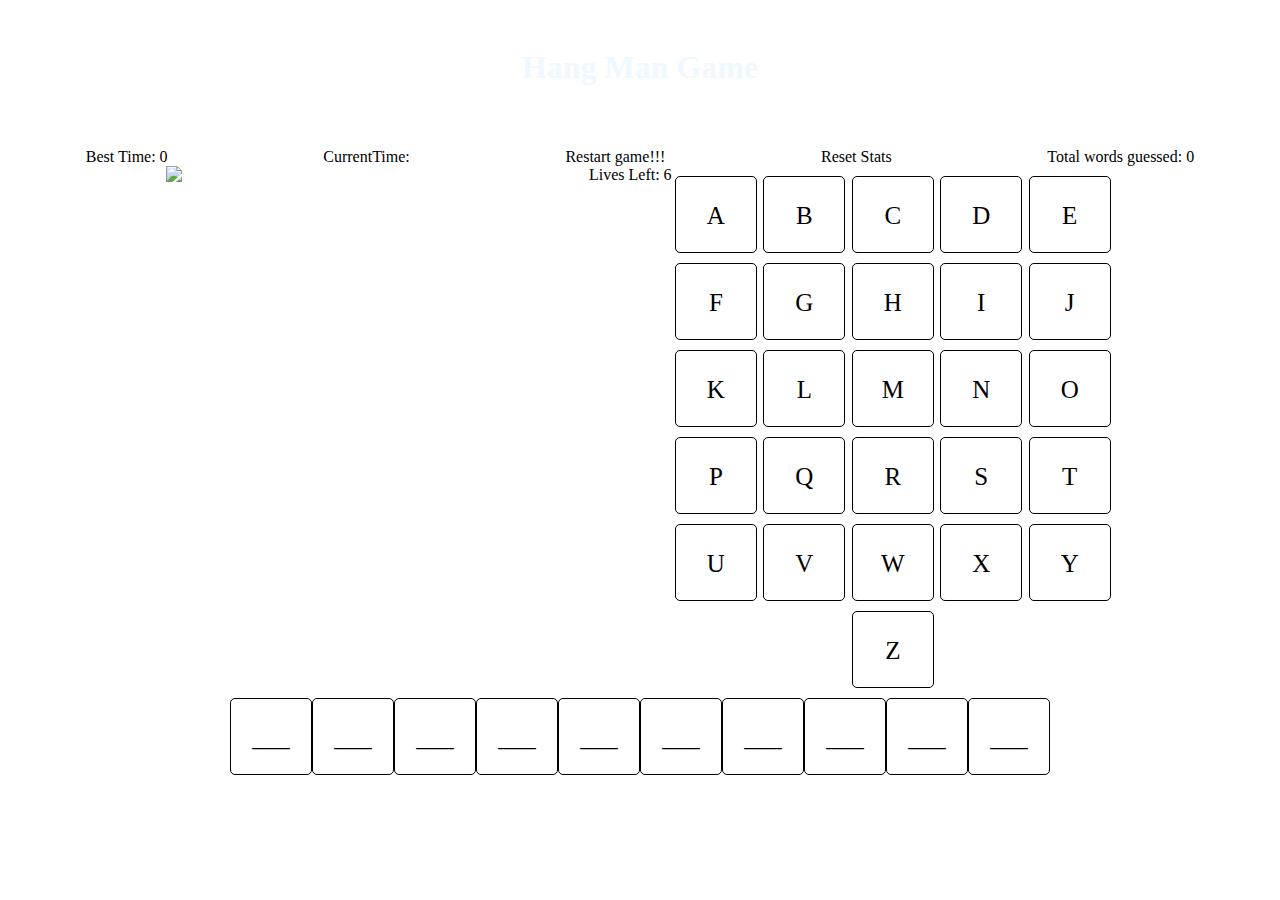
==== index.html @ 9f9452f3 "game logic fully implemented" ====
<!DOCTYPE html>
<html lang="en">
<head>
    <meta charset="UTF-8">
    <meta name="viewport" content="width=device-width, initial-scale=1.0">
    <title>Hangman</title>
    <link rel="stylesheet" href="style.css">
    <script src="./index.js" defer></script>
    <script src="animate.js" defer></script>
</head>
<body>
    <div id="header">
        <h1>Hang Man Game</h1>
    </div>
    <div id="content">
        <div id="c1">
        <div> Best Time: 0</div>
        <div> CurrentTime: </div>
        <div> Restart game!!! </div>
        <div> Reset Stats </div>
        <div id="totalWordsguessed"> Total words guessed: </div>
    </div>
    <div id="c2">
        <div id ="hangman">
            <span id="life">Lives Left: 6</span>

                <img id="source" src="" >
                
              
        </div>
        <div id="charbox"></div>
    </div>
    <div id = "c3"> 
        <div id="guessbox">

        </div>
    </div>
    </div>
    <div id="id01" class="modal">

        <div class="modal-content" >
          <div class="container">
            <h1 id="modalmessage" ></h1>
            <p>Do you want to play again?</p>
            <div class="clearfix">
              <button type="button" onclick="restartgame()" class="deletebtn">Delete</button>
            </div>
          </div>
        </div>
      </div>
</body>
</html>
---- style.css ----
#header{
    background-image: url("https://images.assetsdelivery.com/compings_v2/sudowoodo/sudowoodo1606/sudowoodo160600025.jpg");
    width: 100%;
    height: 100px;
    color: aliceblue;
    text-align: center;
    padding: 20px 0px;
}
#c1{
    display: flex;
    justify-content: space-around;
}
#c2{
    display: flex;
    justify-content: center;
}
#hangman{
    width: 40%;
}
#life{
    float: right;
}
#charbox{
    width:35%;
    display: flex;
    justify-content: space-around;
    flex-wrap: wrap;
    
}
.char{
    width: 80px;
    height: 50px;
    padding-top: 25px;
    margin-top: 10px;
    font-size: 25px;
    text-align: center;
    border: 1.5px solid black;
    border-radius: 5px;
    cursor: pointer;
}

#guessbox{
    display: flex;
    justify-content: center;
}

.guess{
    width: 80px;
    height: 50px;
    padding-top: 25px;
    margin-top: 10px;
    font-size: 25px;
    text-align: center;
    border: 1.5px solid black;
    border-radius: 5px;
}
.wrong{
    background-color: crimson;
    cursor: not-allowed;
}
.right{
    background-color: darkgreen;
    cursor: not-allowed;
}








button {
    background-color: #4CAF50;
    color: white;
    padding: 14px 20px;
    margin: 8px 0;
    border: none;
    cursor: pointer;
    width: 100%;
    opacity: 0.9;
  }
  
  button:hover {
    opacity:1;
  }
  
   .deletebtn {
    float: left;
    width: 50%;
  }
  
  
  .deletebtn {
    background-color: #f44336;
  }
  
  
  .container {
    padding: 16px;
    text-align: center;
  }
  
  .modal {
    display: none; /* Hidden by default */
    position: fixed; /* Stay in place */
    z-index: 1; /* Sit on top */
    left: 0;
    top: 0;
    width: 100%; /* Full width */
    height: 100%; /* Full height */
    overflow: auto; /* Enable scroll if needed */
    padding-top: 50px;
  }
  
  .modal-content {
    background-color: #fefefe;
    margin: 5% auto 15% auto; /* 5% from the top, 15% from the bottom and centered */
    border: 1px solid #888;
    width: 80%; /* Could be more or less, depending on screen size */
  }
  
  /* Style the horizontal ruler */
  hr {
    border: 1px solid #f1f1f1;
    margin-bottom: 25px;
  }
   
  /* The Modal Close Button (x) */
  .close {
    position: absolute;
    right: 35px;
    top: 15px;
    font-size: 40px;
    font-weight: bold;
    color: #f1f1f1;
  }
  
  .close:hover,
  .close:focus {
    color: #f44336;
    cursor: pointer;
  }
  
  /* Clear floats */
  .clearfix::after {
    content: "";
    clear: both;
    display: table;
  }
  
  /* Change styles for cancel button and delete button on extra small screens */
  @media screen and (max-width: 300px) {
    .cancelbtn, .deletebtn {
       width: 100%;
    }
  }
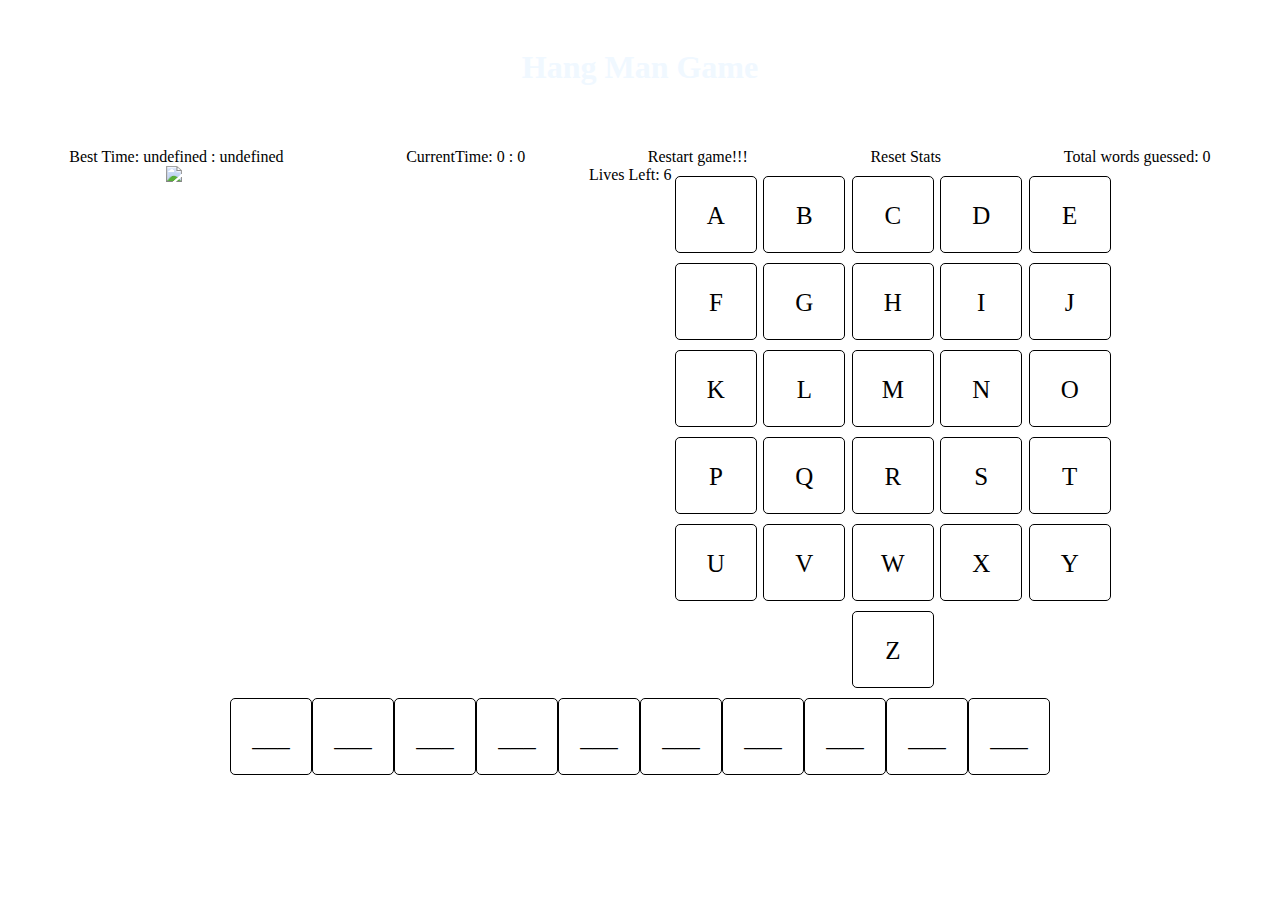
==== commit 037970e2: "storing game stats in local storage" ====
--- a/index.html
+++ b/index.html
@@ -14,8 +14,8 @@
     </div>
     <div id="content">
         <div id="c1">
-        <div> Best Time: 0</div>
-        <div> CurrentTime: </div>
+        <div id="besttime"> Best Time: 0</div>
+        <div id="currenttime"> CurrentTime: </div>
         <div> Restart game!!! </div>
         <div> Reset Stats </div>
         <div id="totalWordsguessed"> Total words guessed: </div>
@@ -43,7 +43,7 @@
             <h1 id="modalmessage" ></h1>
             <p>Do you want to play again?</p>
             <div class="clearfix">
-              <button type="button" onclick="restartgame()" class="deletebtn">Delete</button>
+              <button type="button" onclick="restartgame()" class="deletebtn">PLAY AGAIN</button>
             </div>
           </div>
         </div>
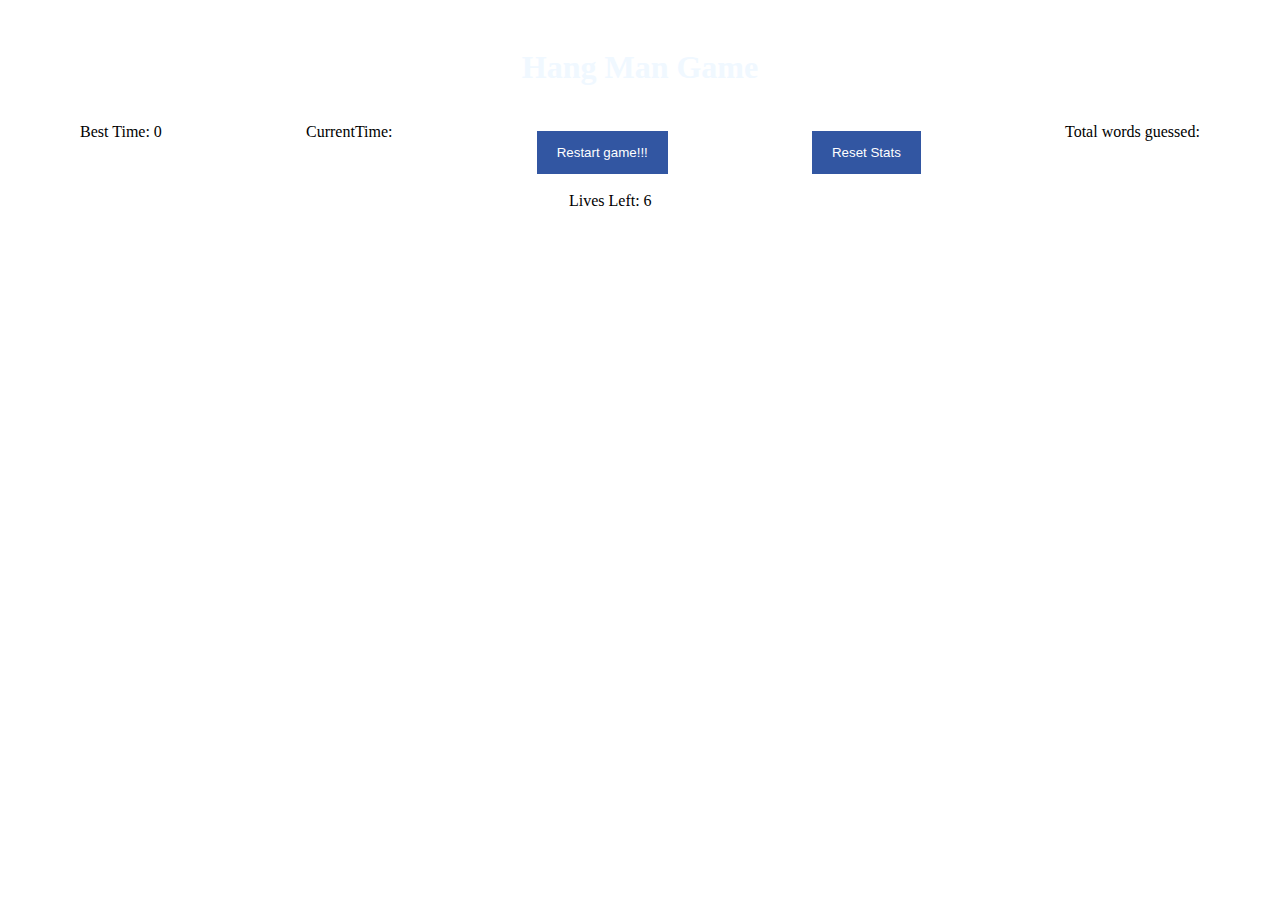
==== commit a255bc2d: "styled for mobile" ====
--- a/index.html
+++ b/index.html
@@ -6,7 +6,7 @@
     <title>Hangman</title>
     <link rel="stylesheet" href="style.css">
     <script src="./index.js" defer></script>
-    <script src="animate.js" defer></script>
+    
 </head>
 <body>
     <div id="header">
@@ -16,8 +16,8 @@
         <div id="c1">
         <div id="besttime"> Best Time: 0</div>
         <div id="currenttime"> CurrentTime: </div>
-        <div> Restart game!!! </div>
-        <div> Reset Stats </div>
+        <div> <button onclick="restartgame()">Restart game!!!</button>  </div>
+        <div> <button onclick="resetstats()"> Reset Stats </button>   </div>
         <div id="totalWordsguessed"> Total words guessed: </div>
     </div>
     <div id="c2">
@@ -43,7 +43,7 @@
             <h1 id="modalmessage" ></h1>
             <p>Do you want to play again?</p>
             <div class="clearfix">
-              <button type="button" onclick="restartgame()" class="deletebtn">PLAY AGAIN</button>
+              <button type="button" onclick="restartgamemodal()" class="deletebtn">PLAY AGAIN</button>
             </div>
           </div>
         </div>
--- a/style.css
+++ b/style.css
@@ -1,7 +1,7 @@
 #header{
     background-image: url("https://images.assetsdelivery.com/compings_v2/sudowoodo/sudowoodo1606/sudowoodo160600025.jpg");
     width: 100%;
-    height: 100px;
+    height: 75px;
     color: aliceblue;
     text-align: center;
     padding: 20px 0px;
@@ -19,6 +19,7 @@
 }
 #life{
     float: right;
+    padding: 10px 20px 0px 0px;
 }
 #charbox{
     width:35%;
@@ -71,7 +72,7 @@
 
 
 button {
-    background-color: #4CAF50;
+    background-color: #1c4498;
     color: white;
     padding: 14px 20px;
     margin: 8px 0;
@@ -85,14 +86,11 @@
     opacity:1;
   }
   
-   .deletebtn {
-    float: left;
-    width: 50%;
-  }
+ 
   
   
   .deletebtn {
-    background-color: #f44336;
+    background-color: #1c4498;
   }
   
   
@@ -150,8 +148,33 @@
   }
   
   /* Change styles for cancel button and delete button on extra small screens */
-  @media screen and (max-width: 300px) {
+  @media screen and (max-width: 450px) {
     .cancelbtn, .deletebtn {
        width: 100%;
     }
+    #c2{
+        flex-direction: column;
+    }
+    .char{
+        width: 35px;
+        height: 30px;
+        padding-top: 1px;
+    }
+    .guess{
+        width: 35px;
+        height: 30px;
+        padding-bottom: 3px;
+        padding-top: 1px;
+    }
+    #charbox{
+        width:100%;
+    }
+    html, body {
+        margin: 0;
+         height: 100%; 
+        overscroll-behavior: contain;}
+    img{
+        height: 370px;
+    }
+
   }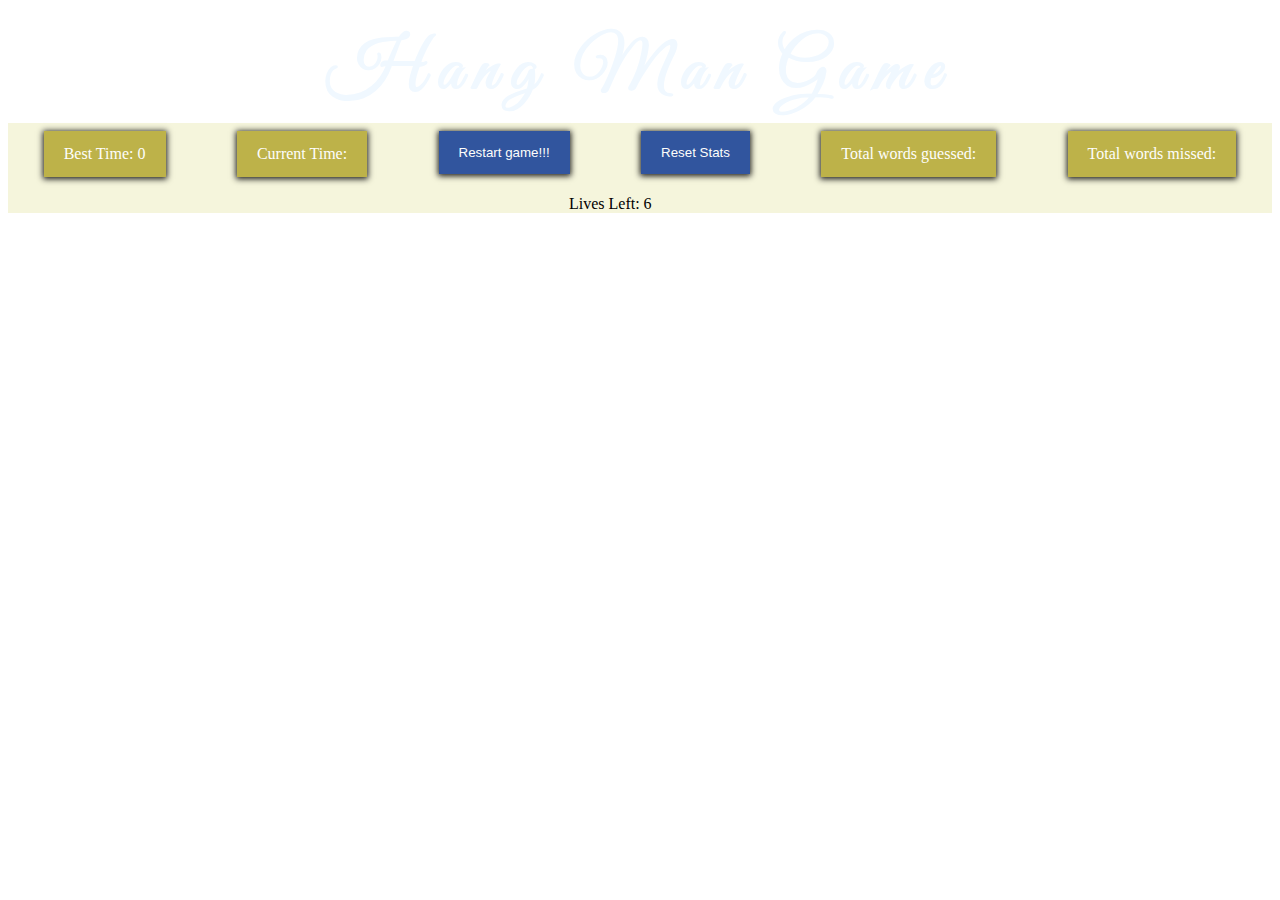
==== commit c0e5322c: "sounds added, UI minor fix, mobile view improved" ====
--- a/index.html
+++ b/index.html
@@ -4,21 +4,27 @@
     <meta charset="UTF-8">
     <meta name="viewport" content="width=device-width, initial-scale=1.0">
     <title>Hangman</title>
+    <link href="https://fonts.googleapis.com/css2?family=Great+Vibes&display=swap" rel="stylesheet">
     <link rel="stylesheet" href="style.css">
     <script src="./index.js" defer></script>
     
 </head>
 <body>
+    <audio id="myAudio">
+        <source src="laser.mp3" type="audio/mp3">
+        Your browser does not support the audio element.
+      </audio>
     <div id="header">
         <h1>Hang Man Game</h1>
     </div>
     <div id="content">
         <div id="c1">
-        <div id="besttime"> Best Time: 0</div>
-        <div id="currenttime"> CurrentTime: </div>
-        <div> <button onclick="restartgame()">Restart game!!!</button>  </div>
-        <div> <button onclick="resetstats()"> Reset Stats </button>   </div>
+        <div id="besttime">Best Time: 0</div>
+        <div id="currenttime">Current Time: </div>
+        <div> <button onclick="restartgame()">Restart game!!!</button></div>
+        <div> <button onclick="resetstats()"> Reset Stats </button></div>
         <div id="totalWordsguessed"> Total words guessed: </div>
+        <div id="totalWordsmissed">Total words missed: </div>
     </div>
     <div id="c2">
         <div id ="hangman">
--- a/style.css
+++ b/style.css
@@ -27,6 +27,16 @@
     justify-content: space-around;
     flex-wrap: wrap;
     
+}
+#content{
+    background-color: beige;
+}
+h1{
+    font-family: 'Great Vibes', cursive;
+    margin: 0px;
+    letter-spacing: 12px;
+    font-size: 70px;
+    font-weight: 900;
 }
 .char{
     width: 80px;
@@ -65,7 +75,15 @@
 }
 
 
-
+#besttime,#currenttime,#totalWordsguessed,#totalWordsmissed{
+    background-color: #b8ab3a;
+    color: white;
+    padding: 14px 20px;
+    margin: 8px 0;
+    border: none;
+    opacity: 0.9;
+    box-shadow: 0px 1px 6px 1px black;
+}
 
 
 
@@ -80,13 +98,12 @@
     cursor: pointer;
     width: 100%;
     opacity: 0.9;
+    box-shadow: 0px 1px 6px 1px black;
   }
   
   button:hover {
     opacity:1;
   }
-  
- 
   
   
   .deletebtn {
@@ -115,7 +132,8 @@
     background-color: #fefefe;
     margin: 5% auto 15% auto; /* 5% from the top, 15% from the bottom and centered */
     border: 1px solid #888;
-    width: 80%; /* Could be more or less, depending on screen size */
+     /* Could be more or less, depending on screen size */
+    width: 30%
   }
   
   /* Style the horizontal ruler */
@@ -146,6 +164,9 @@
     clear: both;
     display: table;
   }
+  img{
+    height: 420px;
+}
   
   /* Change styles for cancel button and delete button on extra small screens */
   @media screen and (max-width: 450px) {
@@ -175,6 +196,16 @@
         overscroll-behavior: contain;}
     img{
         height: 370px;
+        padding: 0px 46px;
+    }
+    .modal-content{
+        width: 80%;
+    }
+    h1{
+        font-size: 34px;
+    }
+    #c1{
+        flex-direction: column;
     }
 
   }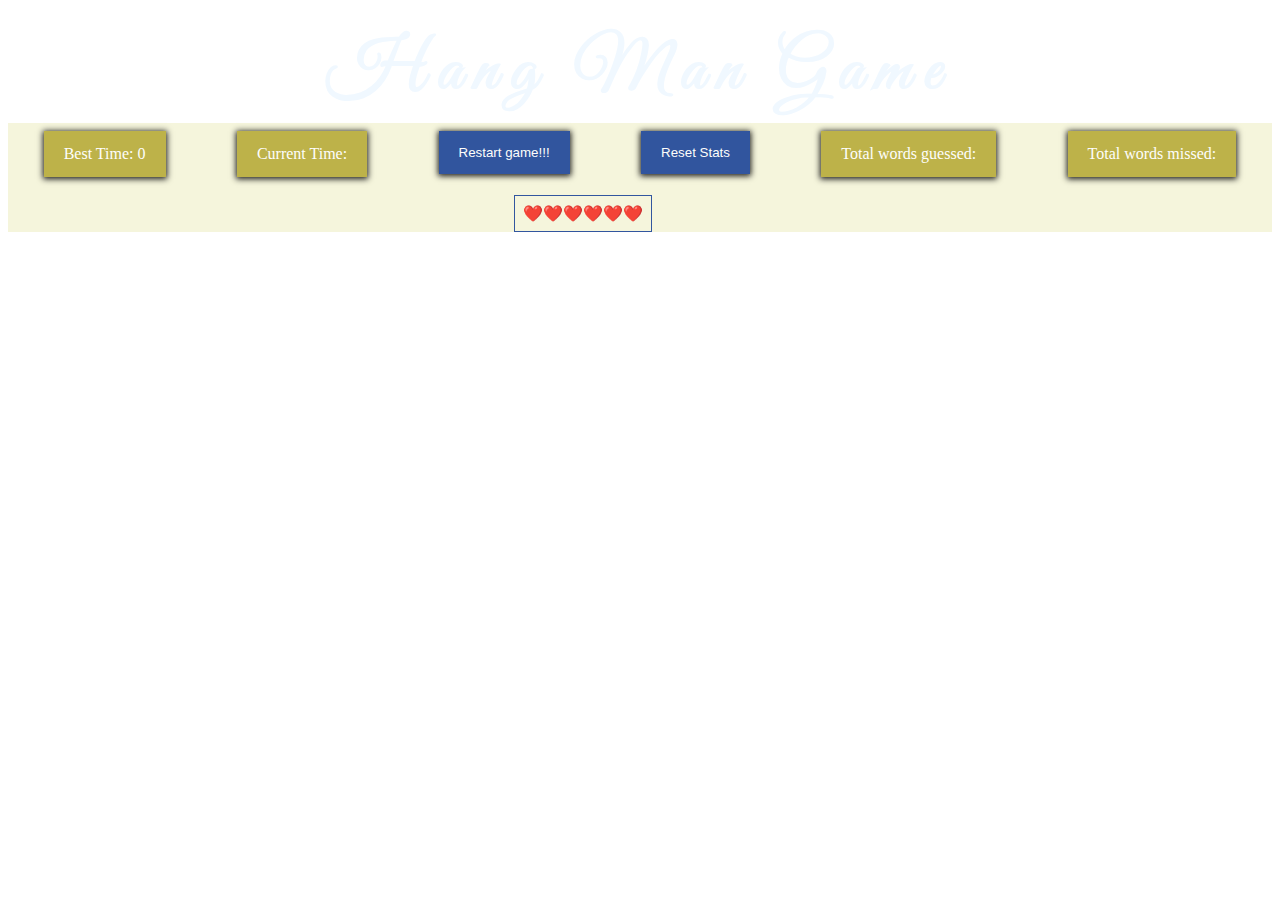
==== commit 8cec4d3a: "Sounds effect for win and lose events" ====
--- a/index.html
+++ b/index.html
@@ -3,7 +3,29 @@
 <head>
     <meta charset="UTF-8">
     <meta name="viewport" content="width=device-width, initial-scale=1.0">
-    <title>Hangman</title>
+<!-- HTML Meta Tags -->
+<title>Hangman Game</title>
+<meta name="description" content="Hangman is a paper and pencil guessing game for two or more players. One player thinks of a word, phrase or sentence and the other tries to guess it by suggesting letters within a certain number of guesses.">
+
+<!-- Google / Search Engine Tags -->
+<meta itemprop="name" content="Hangman Game">
+<meta itemprop="description" content="Hangman is a paper and pencil guessing game for two or more players. One player thinks of a word, phrase or sentence and the other tries to guess it by suggesting letters within a certain number of guesses.">
+<meta itemprop="image" content="http://www.proprofs.com/games/word-games/hangman/image/Fifth.png">
+
+<!-- Facebook Meta Tags -->
+<meta property="og:url" content="https://hangman-arvindh.netlify.app">
+<meta property="og:type" content="website">
+<meta property="og:title" content="Hangman Game">
+<meta property="og:description" content="Hangman is a paper and pencil guessing game for two or more players. One player thinks of a word, phrase or sentence and the other tries to guess it by suggesting letters within a certain number of guesses.">
+<meta property="og:image" itemprop="image" content="http://www.proprofs.com/games/word-games/hangman/image/Fifth.png">
+
+<!-- Twitter Meta Tags -->
+<meta name="twitter:card" content="summary_large_image">
+<meta name="twitter:title" content="Hangman Game">
+<meta name="twitter:description" content="Hangman is a paper and pencil guessing game for two or more players. One player thinks of a word, phrase or sentence and the other tries to guess it by suggesting letters within a certain number of guesses.">
+<meta name="twitter:image" content="http://www.proprofs.com/games/word-games/hangman/image/Fifth.png">
+
+
     <link href="https://fonts.googleapis.com/css2?family=Great+Vibes&display=swap" rel="stylesheet">
     <link rel="stylesheet" href="style.css">
     <script src="./index.js" defer></script>
@@ -12,8 +34,14 @@
 <body>
     <audio id="myAudio">
         <source src="laser.mp3" type="audio/mp3">
-        Your browser does not support the audio element.
       </audio>
+      <audio id="myAudio1">
+        <source src="fail-trombone-02.mp3" type="audio/mp3">
+      </audio>
+      <audio id="myAudio2">
+        <source src="./TaDa.mp3" type="audio/mp3">
+      </audio>
+
     <div id="header">
         <h1>Hang Man Game</h1>
     </div>
@@ -28,11 +56,8 @@
     </div>
     <div id="c2">
         <div id ="hangman">
-            <span id="life">Lives Left: 6</span>
-
-                <img id="source" src="" >
-                
-              
+            <span id="life">❤️❤️❤️❤️❤️❤️</span>
+                <img id="source" src="" >  
         </div>
         <div id="charbox"></div>
     </div>
--- a/style.css
+++ b/style.css
@@ -19,7 +19,10 @@
 }
 #life{
     float: right;
-    padding: 10px 20px 0px 0px;
+    border: 1px solid;
+    margin: 10px 20px 0px 0px;
+    padding: 8px;
+    color: #32569f;
 }
 #charbox{
     width:35%;
@@ -48,6 +51,7 @@
     border: 1.5px solid black;
     border-radius: 5px;
     cursor: pointer;
+    box-shadow: inset 0px 0px 9px 1px #32569f;
 }
 
 #guessbox{
@@ -64,13 +68,16 @@
     text-align: center;
     border: 1.5px solid black;
     border-radius: 5px;
+    box-shadow: inset 0px 0px 9px 4px #beb34b;
 }
 .wrong{
     background-color: crimson;
+    box-shadow: inset 0px 0px 9px 4px #a84841;
     cursor: not-allowed;
 }
 .right{
     background-color: darkgreen;
+    box-shadow: inset 0px 0px 9px 4px #0e3e0e;
     cursor: not-allowed;
 }
 
